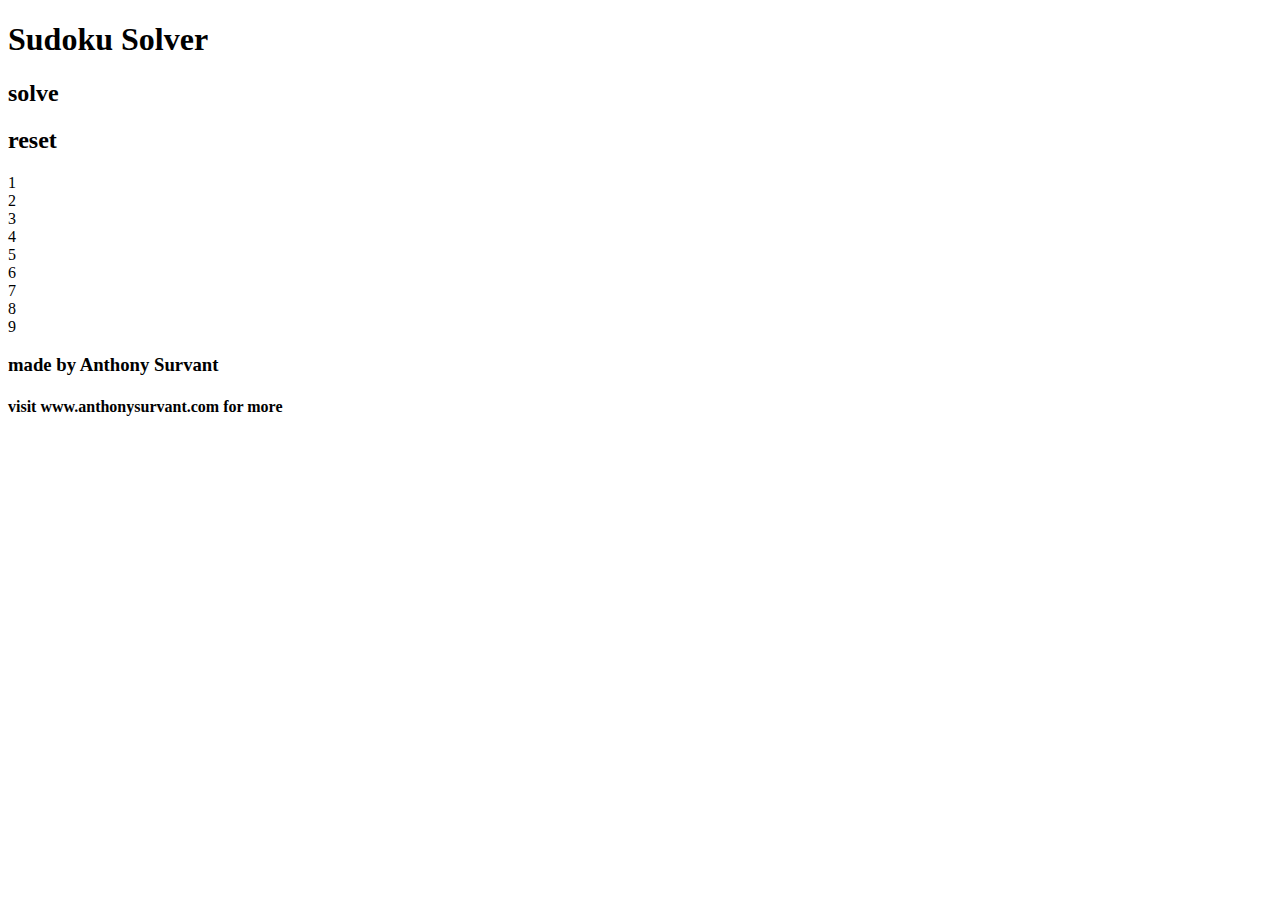
==== sudoku.html @ 2aceee1f "first commit" ====
<!DOCTYPE html>
<html>
  <head>
    <meta charset="utf-8">
    <link rel="stylesheet" type="text/css" href="sudoku.scss"/>
    <title></title>

  </head>
  <body>
    <article id="main-container">
      <h1>Sudoku Solver</h1>
      <div class="use-buttons">
        <h2>solve</h2><h2>reset</h2>
      </div>


      <section class="board-container">
        <div>

        </div>

      </section>

      <section id="numbers-container">
        <div class="one">1</div>
        <div class="two">2</div>
        <div class="three">3</div>
        <div class="four">4</div>
        <div class="five">5</div>
        <div class="six">6</div>
        <div class="seven">7</div>
        <div class="eight">8</div>
        <div class="nine">9</div>
      </section>

      <footer>
        <h3>made by Anthony Survant</h3>
        <h4>visit www.anthonysurvant.com for more</h4>
      </footer>

    </article>

  </body>
</html>
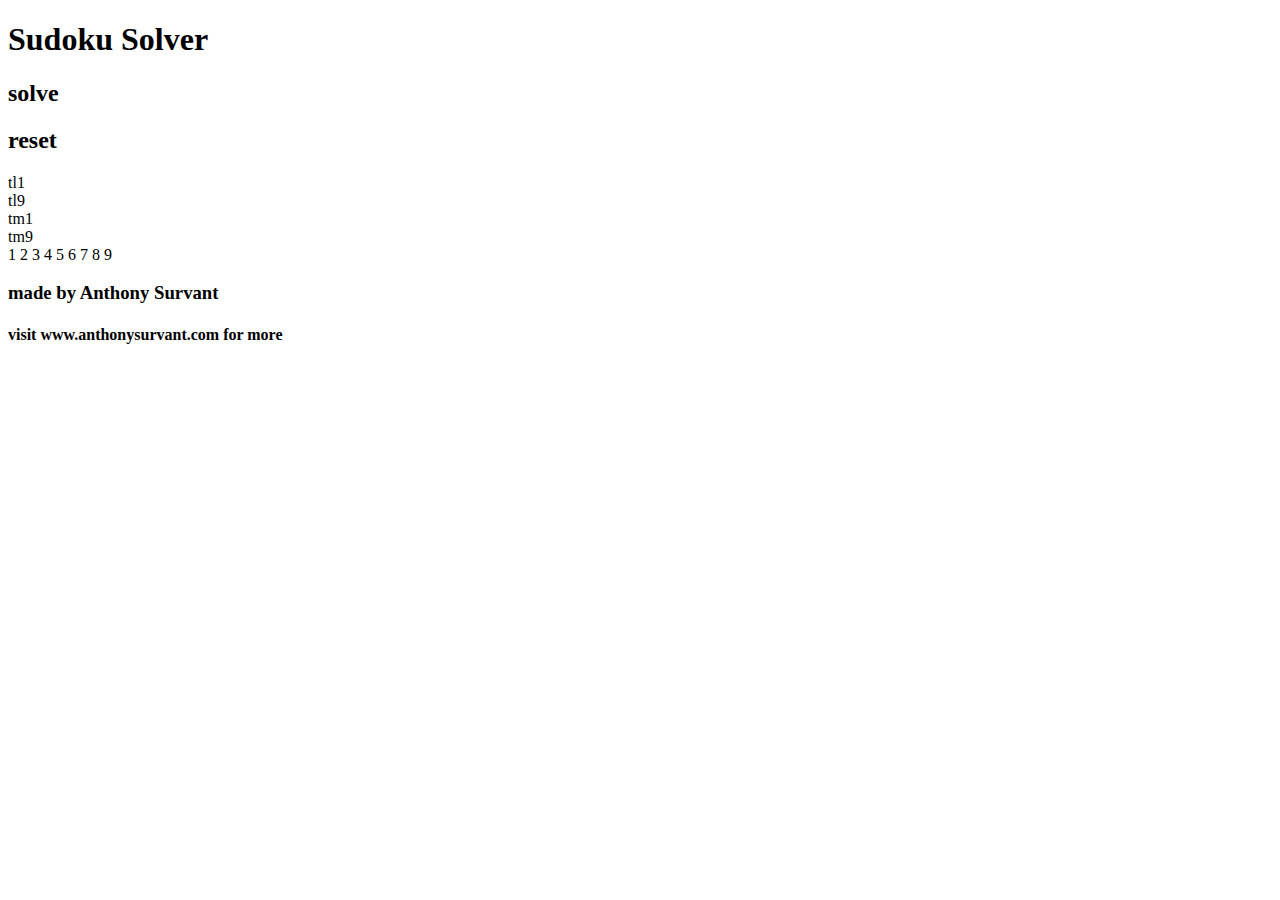
==== commit 3fa1cb97: "began adding reset button" ====
--- a/sudoku.html
+++ b/sudoku.html
@@ -3,34 +3,297 @@
   <head>
     <meta charset="utf-8">
     <link rel="stylesheet" type="text/css" href="sudoku.scss"/>
+    <script
+src="http://code.jquery.com/jquery-3.1.1.min.js"
+integrity="sha256-hVVnYaiADRTO2PzUGmuLJr8BLUSjGIZsDYGmIJLv2b8="
+crossorigin="anonymous"></script>
+    <link href="https://fonts.googleapis.com/css?family=Shadows+Into+Light|Titillium+Web" rel="stylesheet">
+    <script type="text/javascript" src="sudoku.js"></script>
     <title></title>
 
   </head>
   <body>
     <article id="main-container">
       <h1>Sudoku Solver</h1>
-      <div class="use-buttons">
-        <h2>solve</h2><h2>reset</h2>
-      </div>
-
+      <nav class="use-buttons">
+        <h2>solve</h2><h2 class="reset">reset</h2>
+      </nav>
 
       <section class="board-container">
-        <div>
-
-        </div>
-
+        <span class="g-container">
+          <div id="tl1" class="space">
+            tl1
+          </div>
+          <div id="tl2" class="space">
+
+          </div>
+          <div id="tl3" class="space">
+
+          </div>
+          <div id="tl4" class="space">
+
+          </div>
+          <div id="tl5" class="space">
+
+          </div>
+          <div id="tl6" class="space">
+
+          </div>
+          <div id="tl7" class="space">
+
+          </div>
+          <div id="tl8" class="space">
+
+          </div>
+          <div id="tl9" class="space">
+            tl9
+          </div>
+
+        </span>
+        <span class="g-container">
+          <div id="tm1" class="space">
+            tm1
+          </div>
+          <div id="" class="space">
+
+          </div>
+          <div id="" class="space">
+
+          </div>
+          <div id="" class="space">
+
+          </div>
+          <div id="" class="space">
+
+          </div>
+          <div id="" class="space">
+
+          </div>
+          <div id="" class="space">
+
+          </div>
+          <div id="" class="space">
+
+          </div>
+          <div id="" class="space">
+            tm9
+          </div>
+        </span>
+        <span id="" class="g-container">
+          <div id="" class="space">
+
+          </div>
+          <div id="" class="space">
+
+          </div>
+          <div id="" class="space">
+
+          </div>
+          <div id="" class="space">
+
+          </div>
+          <div id="" class="space">
+
+          </div>
+          <div id="" class="space">
+
+          </div>
+          <div id="" class="space">
+
+          </div>
+          <div id="" class="space">
+
+          </div>
+          <div id="" class="space">
+
+          </div>
+        </span>
+        <span id="" class="g-container">
+          <div id="" class="space">
+
+          </div>
+          <div id="" class="space">
+
+          </div>
+          <div id="" class="space">
+
+          </div>
+          <div id="" class="space">
+
+          </div>
+          <div id="" class="space">
+
+          </div>
+          <div id="" class="space">
+
+          </div>
+          <div id="" class="space">
+
+          </div>
+          <div id="" class="space">
+
+          </div>
+          <div id="" class="space">
+
+          </div>
+        </span>
+        <span id="" class="g-container">
+          <div id="" class="space">
+
+          </div>
+          <div id="" class="space">
+
+          </div>
+          <div id="" class="space">
+
+          </div>
+          <div id="" class="space">
+
+          </div>
+          <div id="" class="space">
+
+          </div>
+          <div id="" class="space">
+
+          </div>
+          <div id="" class="space">
+
+          </div>
+          <div id="" class="space">
+
+          </div>
+          <div id="" class="space">
+
+          </div>
+        </span>
+        <span id="" class="g-container">
+          <div id="" class="space">
+
+          </div>
+          <div id="" class="space">
+
+          </div>
+          <div id="" class="space">
+
+          </div>
+          <div id="" class="space">
+
+          </div>
+          <div id="" class="space">
+
+          </div>
+          <div id="" class="space">
+
+          </div>
+          <div id="" class="space">
+
+          </div>
+          <div id="" class="space">
+
+          </div>
+          <div id="" class="space">
+
+          </div>
+        </span>
+        <span id="" class="g-container">
+          <div id="" class="space">
+
+          </div>
+          <div id="" class="space">
+
+          </div>
+          <div id="" class="space">
+
+          </div>
+          <div id="" class="space">
+
+          </div>
+          <div id="" class="space">
+
+          </div>
+          <div id="" class="space">
+
+          </div>
+          <div id="" class="space">
+
+          </div>
+          <div id="" class="space">
+
+          </div>
+          <div id="" class="space">
+
+          </div>
+        </span>
+        <span class="g-container">
+          <div class="space">
+
+          </div>
+          <div class="space">
+
+          </div>
+          <div class="space">
+
+          </div>
+          <div class="space">
+
+          </div>
+          <div class="space">
+
+          </div>
+          <div class="space">
+
+          </div>
+          <div class="space">
+
+          </div>
+          <div class="space">
+
+          </div>
+          <div class="space">
+
+          </div>
+        </span>
+        <span class="g-container">
+          <div class="space">
+
+          </div>
+          <div class="space">
+
+          </div>
+          <div class="space">
+
+          </div>
+          <div class="space">
+
+          </div>
+          <div class="space">
+
+          </div>
+          <div class="space">
+
+          </div>
+          <div class="space">
+
+          </div>
+          <div class="space">
+
+          </div>
+          <div class="space">
+
+          </div>
+        </span>
       </section>
 
       <section id="numbers-container">
-        <div class="one">1</div>
-        <div class="two">2</div>
-        <div class="three">3</div>
-        <div class="four">4</div>
-        <div class="five">5</div>
-        <div class="six">6</div>
-        <div class="seven">7</div>
-        <div class="eight">8</div>
-        <div class="nine">9</div>
+        <span id="one" class="num-selector">1</span>
+        <span id="two" class="num-selector">2</span>
+        <span id="three" class="num-selector">3</span>
+        <span id="four" class="num-selector">4</span>
+        <span id="five" class="num-selector">5</span>
+        <span id="six" class="num-selector">6</span>
+        <span id="seven" class="num-selector">7</span>
+        <span id="eight" class="num-selector">8</span>
+        <span id="nine" class="num-selector">9</span>
       </section>
 
       <footer>
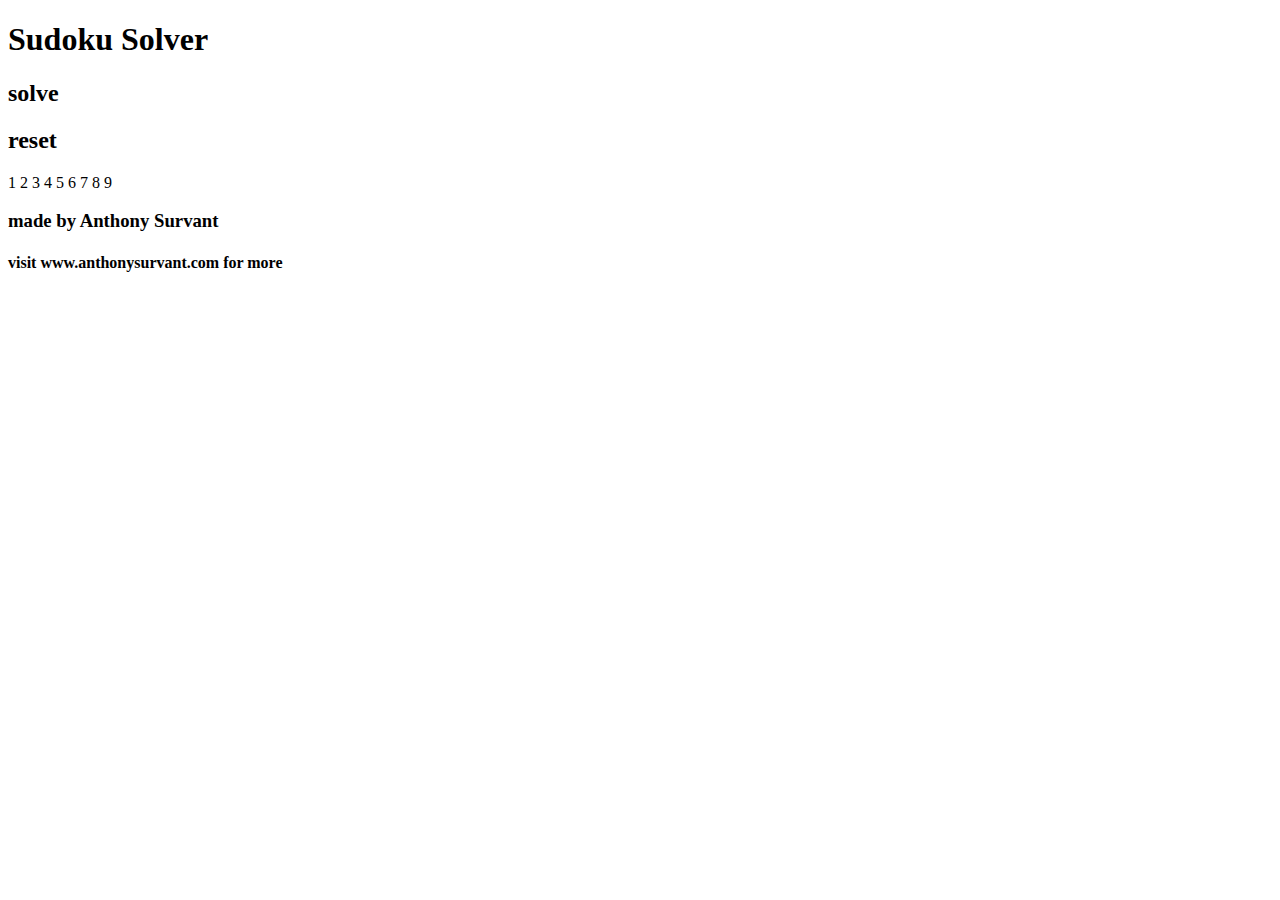
==== commit b9eb362c: "finished with recursive solution" ====
--- a/sudoku.html
+++ b/sudoku.html
@@ -8,6 +8,7 @@
 integrity="sha256-hVVnYaiADRTO2PzUGmuLJr8BLUSjGIZsDYGmIJLv2b8="
 crossorigin="anonymous"></script>
     <link href="https://fonts.googleapis.com/css?family=Shadows+Into+Light|Titillium+Web" rel="stylesheet">
+    <script type="text/javascript" src="boardCheck.js"></script>
     <script type="text/javascript" src="sudoku.js"></script>
     <title></title>
 
@@ -16,269 +17,269 @@
     <article id="main-container">
       <h1>Sudoku Solver</h1>
       <nav class="use-buttons">
-        <h2>solve</h2><h2 class="reset">reset</h2>
+        <h2 class="solve">solve</h2><h2 class="reset">reset</h2>
       </nav>
 
       <section class="board-container">
         <span class="g-container">
-          <div id="tl1" class="space">
-            tl1
-          </div>
-          <div id="tl2" class="space">
-
-          </div>
-          <div id="tl3" class="space">
-
-          </div>
-          <div id="tl4" class="space">
-
-          </div>
-          <div id="tl5" class="space">
-
-          </div>
-          <div id="tl6" class="space">
-
-          </div>
-          <div id="tl7" class="space">
-
-          </div>
-          <div id="tl8" class="space">
-
-          </div>
-          <div id="tl9" class="space">
-            tl9
-          </div>
-
-        </span>
-        <span class="g-container">
-          <div id="tm1" class="space">
-            tm1
-          </div>
-          <div id="" class="space">
-
-          </div>
-          <div id="" class="space">
-
-          </div>
-          <div id="" class="space">
-
-          </div>
-          <div id="" class="space">
-
-          </div>
-          <div id="" class="space">
-
-          </div>
-          <div id="" class="space">
-
-          </div>
-          <div id="" class="space">
-
-          </div>
-          <div id="" class="space">
-            tm9
+          <div id="a1" class="space">
+
+          </div>
+          <div id="a2" class="space">
+
+          </div>
+          <div id="a3" class="space">
+
+          </div>
+          <div id="b1" class="space">
+
+          </div>
+          <div id="b2" class="space">
+
+          </div>
+          <div id="b3" class="space">
+
+          </div>
+          <div id="c1" class="space">
+
+          </div>
+          <div id="c2" class="space">
+
+          </div>
+          <div id="c3" class="space">
+
+          </div>
+
+        </span>
+        <span class="g-container">
+          <div id="a4" class="space">
+
+          </div>
+          <div id="a5" class="space">
+
+          </div>
+          <div id="a6" class="space">
+
+          </div>
+          <div id="b4" class="space">
+
+          </div>
+          <div id="b5" class="space">
+
+          </div>
+          <div id="b6" class="space">
+
+          </div>
+          <div id="c4" class="space">
+
+          </div>
+          <div id="c5" class="space">
+
+          </div>
+          <div id="c6" class="space">
+
+          </div>
+        </span>
+        <span class="g-container">
+          <div id="a7" class="space">
+
+          </div>
+          <div id="a8" class="space">
+
+          </div>
+          <div id="a9" class="space">
+
+          </div>
+          <div id="b7" class="space">
+
+          </div>
+          <div id="b8" class="space">
+
+          </div>
+          <div id="b9" class="space">
+
+          </div>
+          <div id="c7" class="space">
+
+          </div>
+          <div id="c8" class="space">
+
+          </div>
+          <div id="c9" class="space">
+
+          </div>
+        </span>
+        <span class="g-container">
+          <div id="d1" class="space">
+
+          </div>
+          <div id="d2" class="space">
+
+          </div>
+          <div id="d3" class="space">
+
+          </div>
+          <div id="e1" class="space">
+
+          </div>
+          <div id="e2" class="space">
+
+          </div>
+          <div id="e3" class="space">
+
+          </div>
+          <div id="f1" class="space">
+
+          </div>
+          <div id="f2" class="space">
+
+          </div>
+          <div id="f3" class="space">
+
+          </div>
+        </span>
+        <span class="g-container">
+          <div id="d4" class="space">
+
+          </div>
+          <div id="d5" class="space">
+
+          </div>
+          <div id="d6" class="space">
+
+          </div>
+          <div id="e4" class="space">
+
+          </div>
+          <div id="e5" class="space">
+
+          </div>
+          <div id="e6" class="space">
+
+          </div>
+          <div id="f4" class="space">
+
+          </div>
+          <div id="f5" class="space">
+
+          </div>
+          <div id="f6" class="space">
+
           </div>
         </span>
         <span id="" class="g-container">
-          <div id="" class="space">
-
-          </div>
-          <div id="" class="space">
-
-          </div>
-          <div id="" class="space">
-
-          </div>
-          <div id="" class="space">
-
-          </div>
-          <div id="" class="space">
-
-          </div>
-          <div id="" class="space">
-
-          </div>
-          <div id="" class="space">
-
-          </div>
-          <div id="" class="space">
-
-          </div>
-          <div id="" class="space">
-
-          </div>
-        </span>
-        <span id="" class="g-container">
-          <div id="" class="space">
-
-          </div>
-          <div id="" class="space">
-
-          </div>
-          <div id="" class="space">
-
-          </div>
-          <div id="" class="space">
-
-          </div>
-          <div id="" class="space">
-
-          </div>
-          <div id="" class="space">
-
-          </div>
-          <div id="" class="space">
-
-          </div>
-          <div id="" class="space">
-
-          </div>
-          <div id="" class="space">
-
-          </div>
-        </span>
-        <span id="" class="g-container">
-          <div id="" class="space">
-
-          </div>
-          <div id="" class="space">
-
-          </div>
-          <div id="" class="space">
-
-          </div>
-          <div id="" class="space">
-
-          </div>
-          <div id="" class="space">
-
-          </div>
-          <div id="" class="space">
-
-          </div>
-          <div id="" class="space">
-
-          </div>
-          <div id="" class="space">
-
-          </div>
-          <div id="" class="space">
-
-          </div>
-        </span>
-        <span id="" class="g-container">
-          <div id="" class="space">
-
-          </div>
-          <div id="" class="space">
-
-          </div>
-          <div id="" class="space">
-
-          </div>
-          <div id="" class="space">
-
-          </div>
-          <div id="" class="space">
-
-          </div>
-          <div id="" class="space">
-
-          </div>
-          <div id="" class="space">
-
-          </div>
-          <div id="" class="space">
-
-          </div>
-          <div id="" class="space">
-
-          </div>
-        </span>
-        <span id="" class="g-container">
-          <div id="" class="space">
-
-          </div>
-          <div id="" class="space">
-
-          </div>
-          <div id="" class="space">
-
-          </div>
-          <div id="" class="space">
-
-          </div>
-          <div id="" class="space">
-
-          </div>
-          <div id="" class="space">
-
-          </div>
-          <div id="" class="space">
-
-          </div>
-          <div id="" class="space">
-
-          </div>
-          <div id="" class="space">
-
-          </div>
-        </span>
-        <span class="g-container">
-          <div class="space">
-
-          </div>
-          <div class="space">
-
-          </div>
-          <div class="space">
-
-          </div>
-          <div class="space">
-
-          </div>
-          <div class="space">
-
-          </div>
-          <div class="space">
-
-          </div>
-          <div class="space">
-
-          </div>
-          <div class="space">
-
-          </div>
-          <div class="space">
-
-          </div>
-        </span>
-        <span class="g-container">
-          <div class="space">
-
-          </div>
-          <div class="space">
-
-          </div>
-          <div class="space">
-
-          </div>
-          <div class="space">
-
-          </div>
-          <div class="space">
-
-          </div>
-          <div class="space">
-
-          </div>
-          <div class="space">
-
-          </div>
-          <div class="space">
-
-          </div>
-          <div class="space">
+          <div id="d7" class="space">
+
+          </div>
+          <div id="d8" class="space">
+
+          </div>
+          <div id="d9" class="space">
+
+          </div>
+          <div id="e7" class="space">
+
+          </div>
+          <div id="e8" class="space">
+
+          </div>
+          <div id="e9" class="space">
+
+          </div>
+          <div id="f7" class="space">
+
+          </div>
+          <div id="f8" class="space">
+
+          </div>
+          <div id="f9" class="space">
+
+          </div>
+        </span>
+        <span class="g-container">
+          <div id="g1" class="space">
+
+          </div>
+          <div id="g2" class="space">
+
+          </div>
+          <div id="g3" class="space">
+
+          </div>
+          <div id="h1" class="space">
+
+          </div>
+          <div id="h2" class="space">
+
+          </div>
+          <div id="h3" class="space">
+
+          </div>
+          <div id="i1" class="space">
+
+          </div>
+          <div id="i2" class="space">
+
+          </div>
+          <div id="i3" class="space">
+
+          </div>
+        </span>
+        <span class="g-container">
+          <div id="g4" class="space">
+
+          </div>
+          <div id="g5" class="space">
+
+          </div>
+          <div id="g6" class="space">
+
+          </div>
+          <div id="h4" class="space">
+
+          </div>
+          <div id="h5" class="space">
+
+          </div>
+          <div id="h6" class="space">
+
+          </div>
+          <div id="i4" class="space">
+
+          </div>
+          <div id="i5" class="space">
+
+          </div>
+          <div id="i6" class="space">
+
+          </div>
+        </span>
+        <span class="g-container">
+          <div id="g7" class="space">
+
+          </div>
+          <div id="g8" class="space">
+
+          </div>
+          <div id="g9" class="space">
+
+          </div>
+          <div id="h7" class="space">
+
+          </div>
+          <div id="h8" class="space">
+
+          </div>
+          <div id="h9" class="space">
+
+          </div>
+          <div id="i7" class="space">
+
+          </div>
+          <div id="i8" class="space">
+
+          </div>
+          <div id="i9" class="space">
 
           </div>
         </span>
